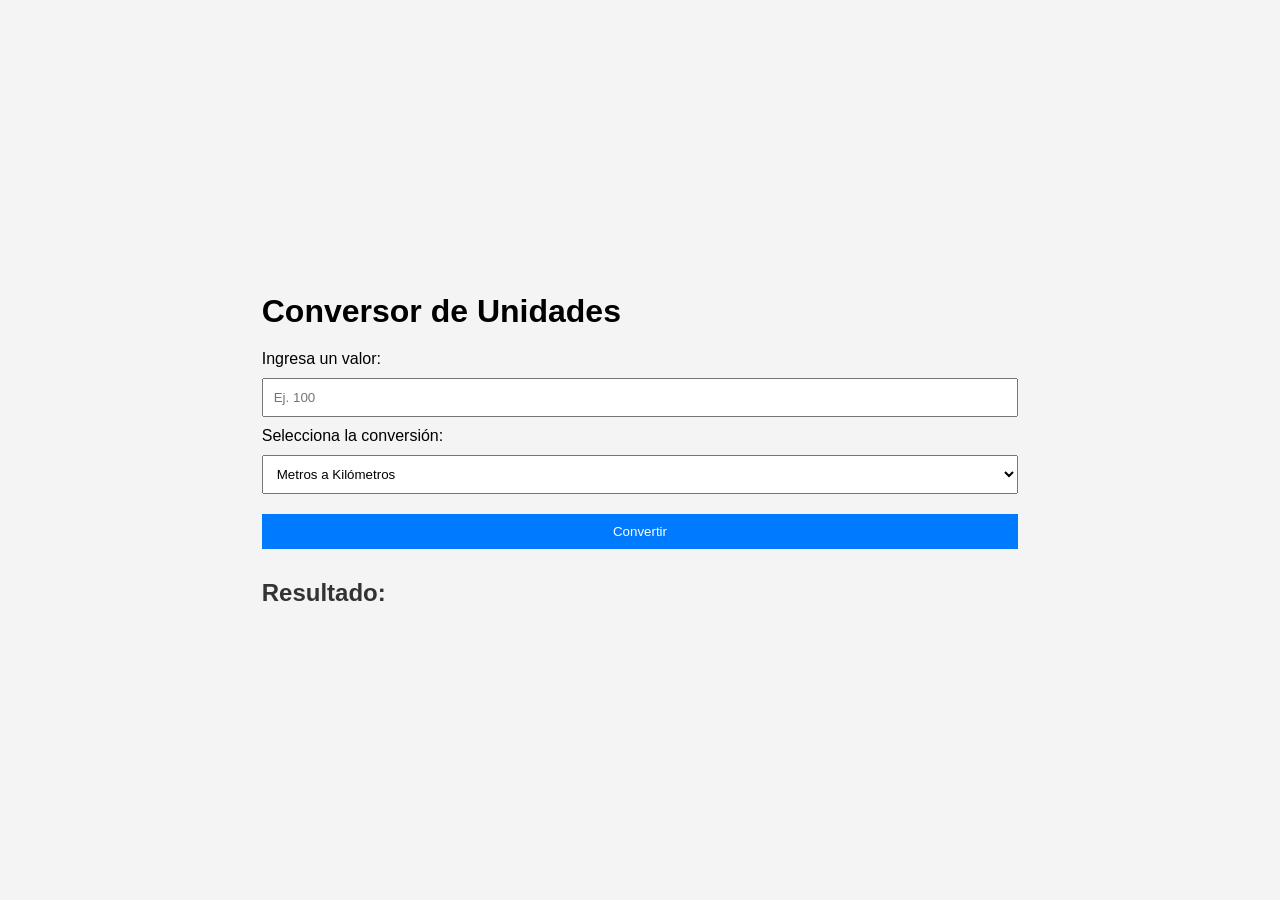
==== index.html @ 0f3e572c "Update and rename conversor.html to index.html" ====
<!DOCTYPE html>
<html lang="es">
<head>
  <meta charset="UTF-8">
  <meta name="viewport" content="width=device-width, initial-scale=1.0">
  <title>Conversor de Unidades</title>
  <link rel="stylesheet" href="style.css">
</head>
<body>
  <div class="contenedor">
    <h1>Conversor de Unidades</h1>

    <label for="valor">Ingresa un valor:</label>
    <input type="number" id="valor" placeholder="Ej. 100">

    <label for="conversion">Selecciona la conversión:</label>
    <select id="conversion">
      <option value="m-km">Metros a Kilómetros</option>
      <option value="km-m">Kilómetros a Metros</option>
      <option value="m-mi">Metros a Millas</option>
      <option value="mi-m">Millas a Metros</option>

      <option value="g-kg">Gramos a Kilogramos</option>
      <option value="kg-g">Kilogramos a Gramos</option>
      <option value="g-lb">Gramos a Libras</option>
      <option value="lb-g">Libras a Gramos</option>

      <option value="c-f">Celsius a Fahrenheit</option>
      <option value="f-c">Fahrenheit a Celsius</option>
      <option value="c-k">Celsius a Kelvin</option>
      <option value="k-c">Kelvin a Celsius</option>
    </select>

    <button onclick="convertir()">Convertir</button>

    <h2 id="resultado">Resultado: </h2>
  </div>

  <script src="script.js"></script>
</body>
</html>
---- style.css ----
* {
    margin: 0;
    padding: 0;
    box-sizing: border-box;
}

body {
    font-family: Arial, sans-serif;
    background: #f4f4f4;
    display: flex;
    justify-content: center;
    align-items: center;
    height: 100vh;
}

.container {
    background: white;
    padding: 30px;
    border-radius: 10px;
    box-shadow: 0 0 10px rgba(0,0,0,0.2);
    width: 400px;
    text-align: center;
}

h1 {
    margin-bottom: 20px;
}

input,
select,
button {
    width: 100%;
    padding: 10px;
    margin: 10px 0;
}

button {
    background: #007bff;
    color: white;
    border: none;
    cursor: pointer;
}

button:hover {
    background: #0056b3;
}

#resultado {
    margin-top: 20px;
    color: #333;
}
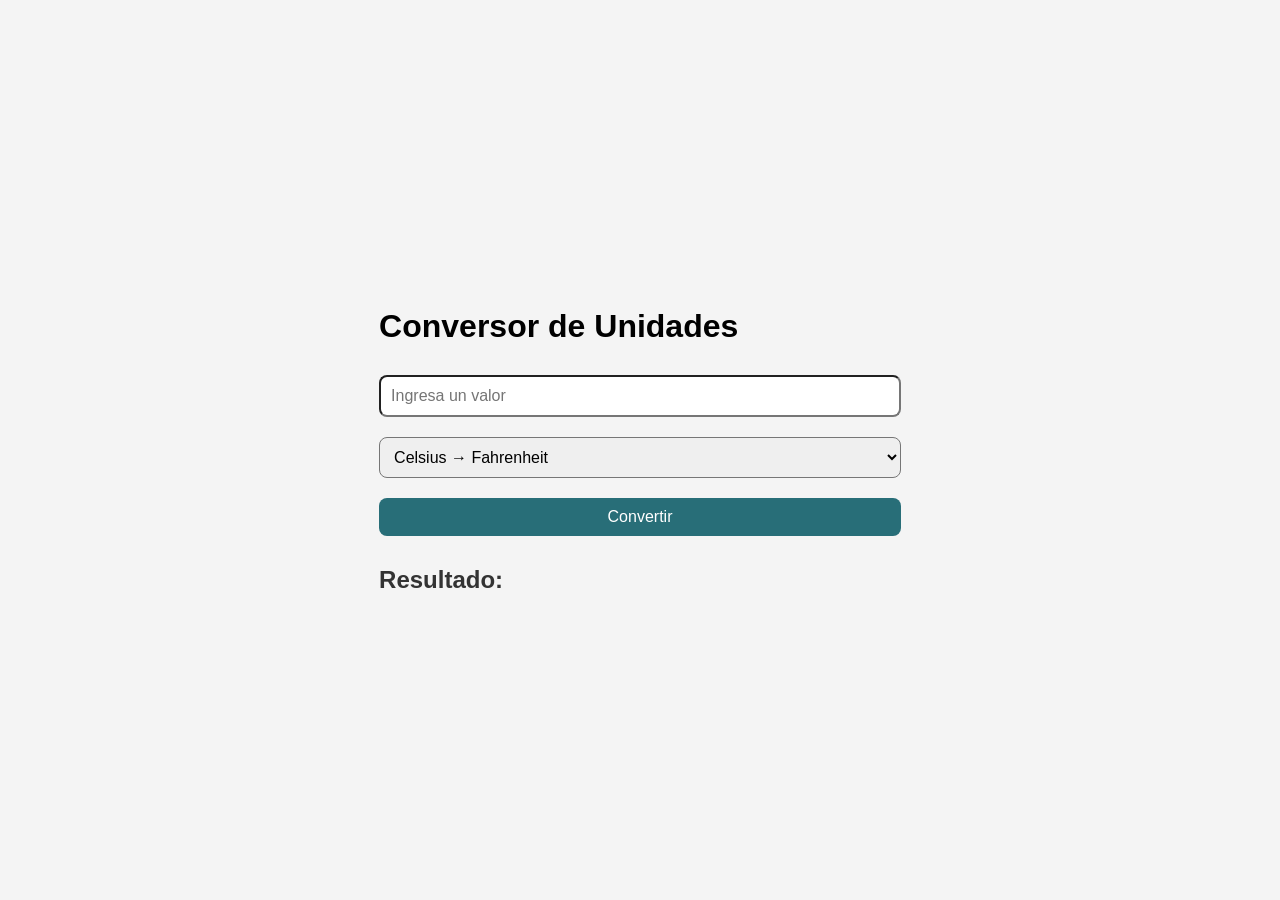
==== commit 49c62e94: "Rename conversor.html to index.html" ====
--- a/index.html
+++ b/index.html
@@ -1,41 +1,34 @@
 <!DOCTYPE html>
 <html lang="es">
 <head>
-  <meta charset="UTF-8">
-  <meta name="viewport" content="width=device-width, initial-scale=1.0">
-  <title>Conversor de Unidades</title>
-  <link rel="stylesheet" href="style.css">
+    <meta charset="UTF-8">
+    <meta name="viewport" content="width=device-width, initial-scale=1.0">
+    <title>Conversor de Unidades</title>
+    <link rel="stylesheet" href="style.css">
 </head>
 <body>
-  <div class="contenedor">
-    <h1>Conversor de Unidades</h1>
 
-    <label for="valor">Ingresa un valor:</label>
-    <input type="number" id="valor" placeholder="Ej. 100">
+    <div class="container">
+        <h1>Conversor de Unidades</h1>
 
-    <label for="conversion">Selecciona la conversión:</label>
-    <select id="conversion">
-      <option value="m-km">Metros a Kilómetros</option>
-      <option value="km-m">Kilómetros a Metros</option>
-      <option value="m-mi">Metros a Millas</option>
-      <option value="mi-m">Millas a Metros</option>
+        <input type="number" id="valor" placeholder="Ingresa un valor">
 
-      <option value="g-kg">Gramos a Kilogramos</option>
-      <option value="kg-g">Kilogramos a Gramos</option>
-      <option value="g-lb">Gramos a Libras</option>
-      <option value="lb-g">Libras a Gramos</option>
+        <select id="conversion">
+            <option value="c-f">Celsius → Fahrenheit</option>
+            <option value="f-c">Fahrenheit → Celsius</option>
+            <option value="c-k">Celsius → Kelvin</option>
+            <option value="k-c">Kelvin → Celsius</option>
+            <option value="m-km">Metros → Kilómetros</option>
+            <option value="km-m">Kilómetros → Metros</option>
+            <option value="g-kg">Gramos → Kilogramos</option>
+            <option value="kg-g">Kilogramos → Gramos</option>
+        </select>
 
-      <option value="c-f">Celsius a Fahrenheit</option>
-      <option value="f-c">Fahrenheit a Celsius</option>
-      <option value="c-k">Celsius a Kelvin</option>
-      <option value="k-c">Kelvin a Celsius</option>
-    </select>
+        <button onclick="convertir()">Convertir</button>
 
-    <button onclick="convertir()">Convertir</button>
+        <h2 id="resultado">Resultado: </h2>
+    </div>
 
-    <h2 id="resultado">Resultado: </h2>
-  </div>
-
-  <script src="script.js"></script>
+    <script src="script.js"></script>
 </body>
-</html>
+</html> 
--- a/style.css
+++ b/style.css
@@ -1,51 +1,47 @@
-* {
-    margin: 0;
-    padding: 0;
-    box-sizing: border-box;
+body {
+  font-family: Arial, sans-serif;
+  background: #f4f4f4;
+  display: flex;
+  justify-content: center;
+  align-items: center;
+  height: 100vh;
+  margin: 0;
 }
 
-body {
-    font-family: Arial, sans-serif;
-    background: #f4f4f4;
-    display: flex;
-    justify-content: center;
-    align-items: center;
-    height: 100vh;
-}
-
-.container {
-    background: white;
-    padding: 30px;
-    border-radius: 10px;
-    box-shadow: 0 0 10px rgba(0,0,0,0.2);
-    width: 400px;
-    text-align: center;
+.contenedor {
+  background: white;
+  padding: 30px;
+  border-radius: 15px;
+  box-shadow: 0 4px 12px rgba(0,0,0,0.2);
+  width: 400px;
+  text-align: center;
 }
 
 h1 {
-    margin-bottom: 20px;
+  margin-bottom: 20px;
 }
 
-input,
-select,
-button {
-    width: 100%;
-    padding: 10px;
-    margin: 10px 0;
+input, select, button {
+  width: 100%;
+  padding: 10px;
+  margin: 10px 0;
+  font-size: 16px;
+  border-radius: 8px;
+  box-sizing: border-box;
 }
 
 button {
-    background: #007bff;
-    color: white;
-    border: none;
-    cursor: pointer;
+  background: #286e78;
+  color: white;
+  border: none;
+  cursor: pointer;
 }
 
 button:hover {
-    background: #0056b3;
+  background: #1f5860;
 }
 
 #resultado {
-    margin-top: 20px;
-    color: #333;
-} +  margin-top: 20px;
+  color: #333;
+}
